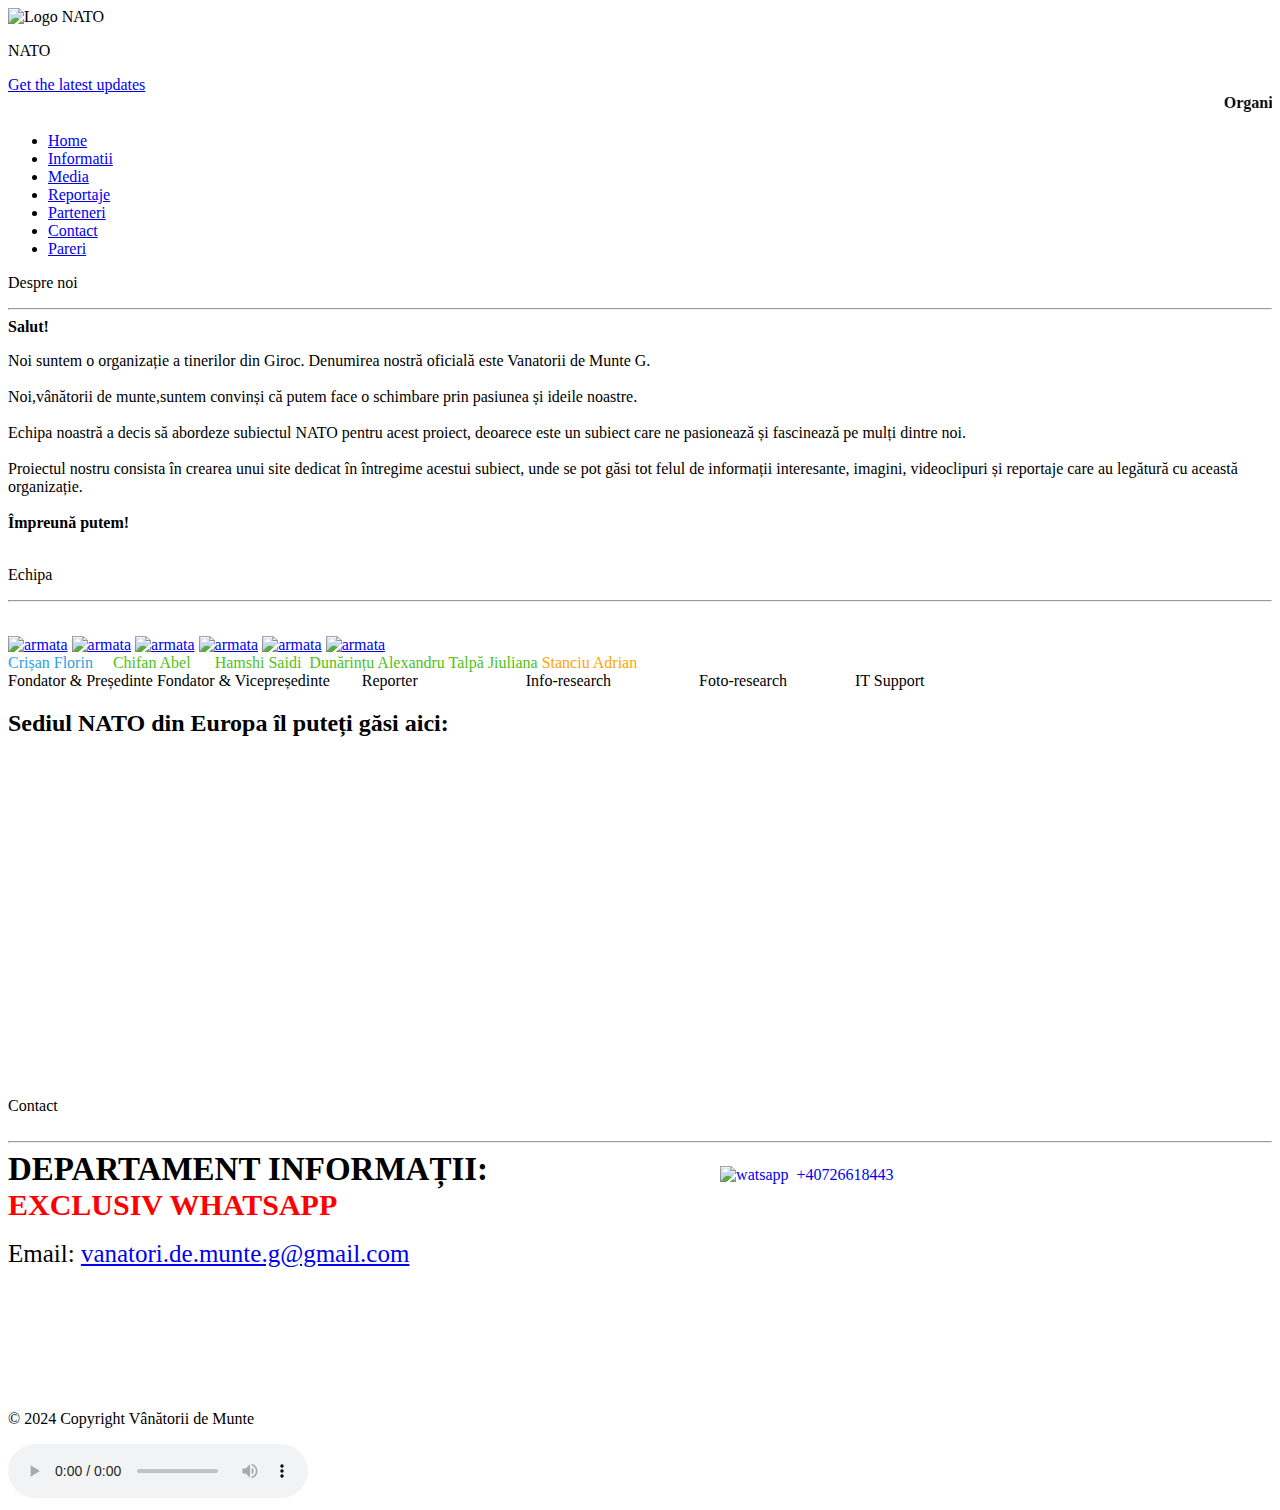
==== contact.html @ 2887d3a4 "Update contact.html" ====
<!DOCTYPE html>
<html lang="en">
<head>
    <meta charset="UTF-8">
    <meta http-equiv="X-UA-Compatible" content="IE=edge">
    <meta name="viewport" content="width=device-width, initial-scale=1.0">
    <title>N.A.T.O | Contact</title>
    <link rel="stylesheet" href="style.css">
</head>
<body>
  <div class="header">
    <img src="logo.png" alt="Logo NATO" width="200" height="200">
    <div clas="header-right"><p class="NATO"> NATO</p></div>
    <div class="subscribe-container">
      <a href="https://www.nato.int/cps/en/natohq/e-mail_distribution.htm" class="subscribe-btn"><i class="newsletter-icon--mail"></i>Get the latest updates<i class="newsletter-icon--arrow"></i></a>
  </div>
  </div>
  <div class="ribon"><marquee><b>Organizația Tratatului Atlanticului de Nord, numită și Alianța Atlanticului de Nord, este o alianță militară interguvernamentală între 28 de țări europene și 2 țări din America de Nord. Organizația pune în aplicare Tratatul Atlanticului de Nord, semnat la 4 aprilie 1949.</b></marquee>
    <div id="menu">
      <ul>
           <li><a href="index.html">Home</a></li>
           <li><a href="informatii.html">Informatii</a></li>
           <li><a href="media.html">Media</a></li>
           <li><a href="reportaje.html">Reportaje</a></li>
           <li><a href="parteneri.html">Parteneri</a></li>
           <li><a href="contact.html"class="active">Contact</a></li>
           <li><a href="pareri.html">Pareri</a></li>
      </ul>
 </div>
  </div>
  <div class="desprenoi">
        <p class="titlu">Despre noi</p>
      <hr>
      <span class="subtitlu"><b>Salut!</b>
        <p> 
          Noi suntem o organizație a tinerilor din Giroc. Denumirea nostră oficială este Vanatorii de Munte G. <br>
          <br>
          Noi,vânătorii de munte,suntem convinși că putem face o schimbare prin pasiunea și ideile noastre. <br>
          <br>
          Echipa noastră a decis să abordeze subiectul NATO pentru acest proiect, deoarece este un subiect care ne pasionează și fascinează pe mulți dintre noi. <br>
          <br>
          Proiectul nostru consista în crearea unui site dedicat în întregime acestui subiect, unde se pot găsi tot felul de informații interesante, imagini, videoclipuri și reportaje  care au legătură cu această organizație. <br>
          <br>
          <b>Împreună putem!</b>
          <br>
          <br>
          <p id="echipa">Echipa</p>
        <hr>
        </p>
        ​</span>
      </div>
      <div class="membri-out">
        <div class="membri-in">
          <a href="https://www.facebook.com/florin.crisan.775"><img src="membri/Florin.png" alt="armata" class="parteneri" /></a>
          <a href="https://www.facebook.com/profile.php?id=100070290761489"><img src="membri/Abel.png" alt="armata" class="parteneri" /></a>
          <a href="https://www.facebook.com/profile.php?id=100008501324079"><img src="membri/Moha.png" alt="armata" class="parteneri" /></a>
          <a href="https://www.facebook.com/alexandru.dunarintu.37"><img src="membri/Alex.png" alt="armata" class="parteneri" /></a>
          <a href="https://www.facebook.com/JiulianaT"><img src="membri/Jiuli.png" alt="armata" class="parteneri" /></a>
          <a href="https://www.facebook.com/stanciu555"><img src="membri/Adrian.png" alt="armata" class="parteneri" /></a>
      </div>
      </div>
      <div class="numele-out">
        <div class="numele-in">
          <span style="color: #2e9fe7;">Crișan Florin</span>
          <span style="color: #50c120;">&nbsp;&nbsp;&nbsp;&nbsp;Chifan Abel</span>
          <span style="color: #50c120;">&nbsp;&nbsp;&nbsp;&nbsp;&nbsp;Hamshi Saidi</span>
          <span style="color: #50c120;">&nbsp;Dunărințu Alexandru</span>
          <span style="color: #50c120;">Talpă Jiuliana</span>
          <span style="color: orange;">Stanciu Adrian</span>
        </div></div>
        <div class="functie-out">
          <div class="functie-in">
          <span>Fondator & Președinte</span> 
          <span>Fondator & Vicepreședinte</span>
          <span>&nbsp;&nbsp;&nbsp;&nbsp;&nbsp;&nbsp;&nbsp;Reporter</span>
          <span>&nbsp;&nbsp;&nbsp;&nbsp;&nbsp;&nbsp;&nbsp;&nbsp;&nbsp;&nbsp;&nbsp;&nbsp;&nbsp;&nbsp;&nbsp;&nbsp;&nbsp;&nbsp;&nbsp;&nbsp;&nbsp;&nbsp;&nbsp;&nbsp;&nbsp;&nbsp;Info-research</span>
          <span>&nbsp;&nbsp;&nbsp;&nbsp;&nbsp;&nbsp;&nbsp;&nbsp;&nbsp;&nbsp;&nbsp;&nbsp;&nbsp;&nbsp;&nbsp;&nbsp;&nbsp;&nbsp;&nbsp;&nbsp;&nbsp;Foto-research</span>
          <span>&nbsp;&nbsp;&nbsp;&nbsp;&nbsp;&nbsp;&nbsp;&nbsp;&nbsp;&nbsp;&nbsp;&nbsp;&nbsp;&nbsp;&nbsp;&nbsp;IT Support</span>
          </div>
        </div>
  <div class="map">
      <p><b><h2>Sediul NATO din Europa îl puteți găsi aici:</h2></b></p>
      <iframe src="https://www.google.com/maps/embed?pb=!1m18!1m12!1m3!1d137598.93654137387!2d4.420986482294931!3d50.81168134161226!2m3!1f0!2f0!3f0!3m2!1i1024!2i768!4f13.1!3m3!1m2!1s0x47c3dcce283383a7%3A0x1d0c34c474f76f35!2sNATO%20Headquarters!5e0!3m2!1sen!2sro!4v1633268270301!5m2!1sen!2sro" width="800" height="300" style="border:0;" allowfullscreen="" loading="lazy"></iframe>
  </div>
  <br>
  <br>
  <div class="contact-out">
    <div class="contact-in">
      <span>Contact</span>
      <br>
      <br>
      <hr>
      <span style= "font-size: 33px;"><b>DEPARTAMENT INFORMAȚII:</b></span> 
      <span>&nbsp;&nbsp;&nbsp;&nbsp;&nbsp;&nbsp;&nbsp;&nbsp;&nbsp;&nbsp;&nbsp;&nbsp;&nbsp;&nbsp;&nbsp;&nbsp;&nbsp;&nbsp;&nbsp;&nbsp;&nbsp;&nbsp;&nbsp;&nbsp;&nbsp;&nbsp;&nbsp;&nbsp;&nbsp;&nbsp;&nbsp;&nbsp;&nbsp;&nbsp;&nbsp;&nbsp;&nbsp;&nbsp;&nbsp;&nbsp;&nbsp;&nbsp;&nbsp;&nbsp;&nbsp;&nbsp;&nbsp;&nbsp;&nbsp;&nbsp;&nbsp;&nbsp;&nbsp;&nbsp;&nbsp;&nbsp;&nbsp;<a href="https://wa.me/+40726618443" style="text-decoration: none;"><img src="watsapp.png" alt= "watsapp" style="width: 35px; height: 35px;">&nbsp;&nbsp;+40726618443</a></span>
      <br>
      <span style= "color: red; font-size: 30px;"><b>EXCLUSIV WHATSAPP</b></span><br>
      <br>
      <span style= "font-size: 25px;">Email: 
      <a href="mailto:vanatori.de.munte.g@gmail.com?subject=Intrebari pentru Vanatorii de Munte G!&body=Buna ziua!">vanatori.de.munte.g@gmail.com</a></span>
      <br>
      <br>
      <br>
      <br>
      <br>
      <br>
    </div>
  </div> <br><br>
  <div class="copcontact"><p>&copy; 2024 Copyright Vânătorii de Munte</p></div>
</body>
<audio controls autoplay id="myaudiocontact">
  <source src="sunete.mp3" type="audio/mpeg">
</audio>

<script>
  var audio = document.getElementById("myaudiocontact");
  audio.volume = 0.1;
</script>
</html>
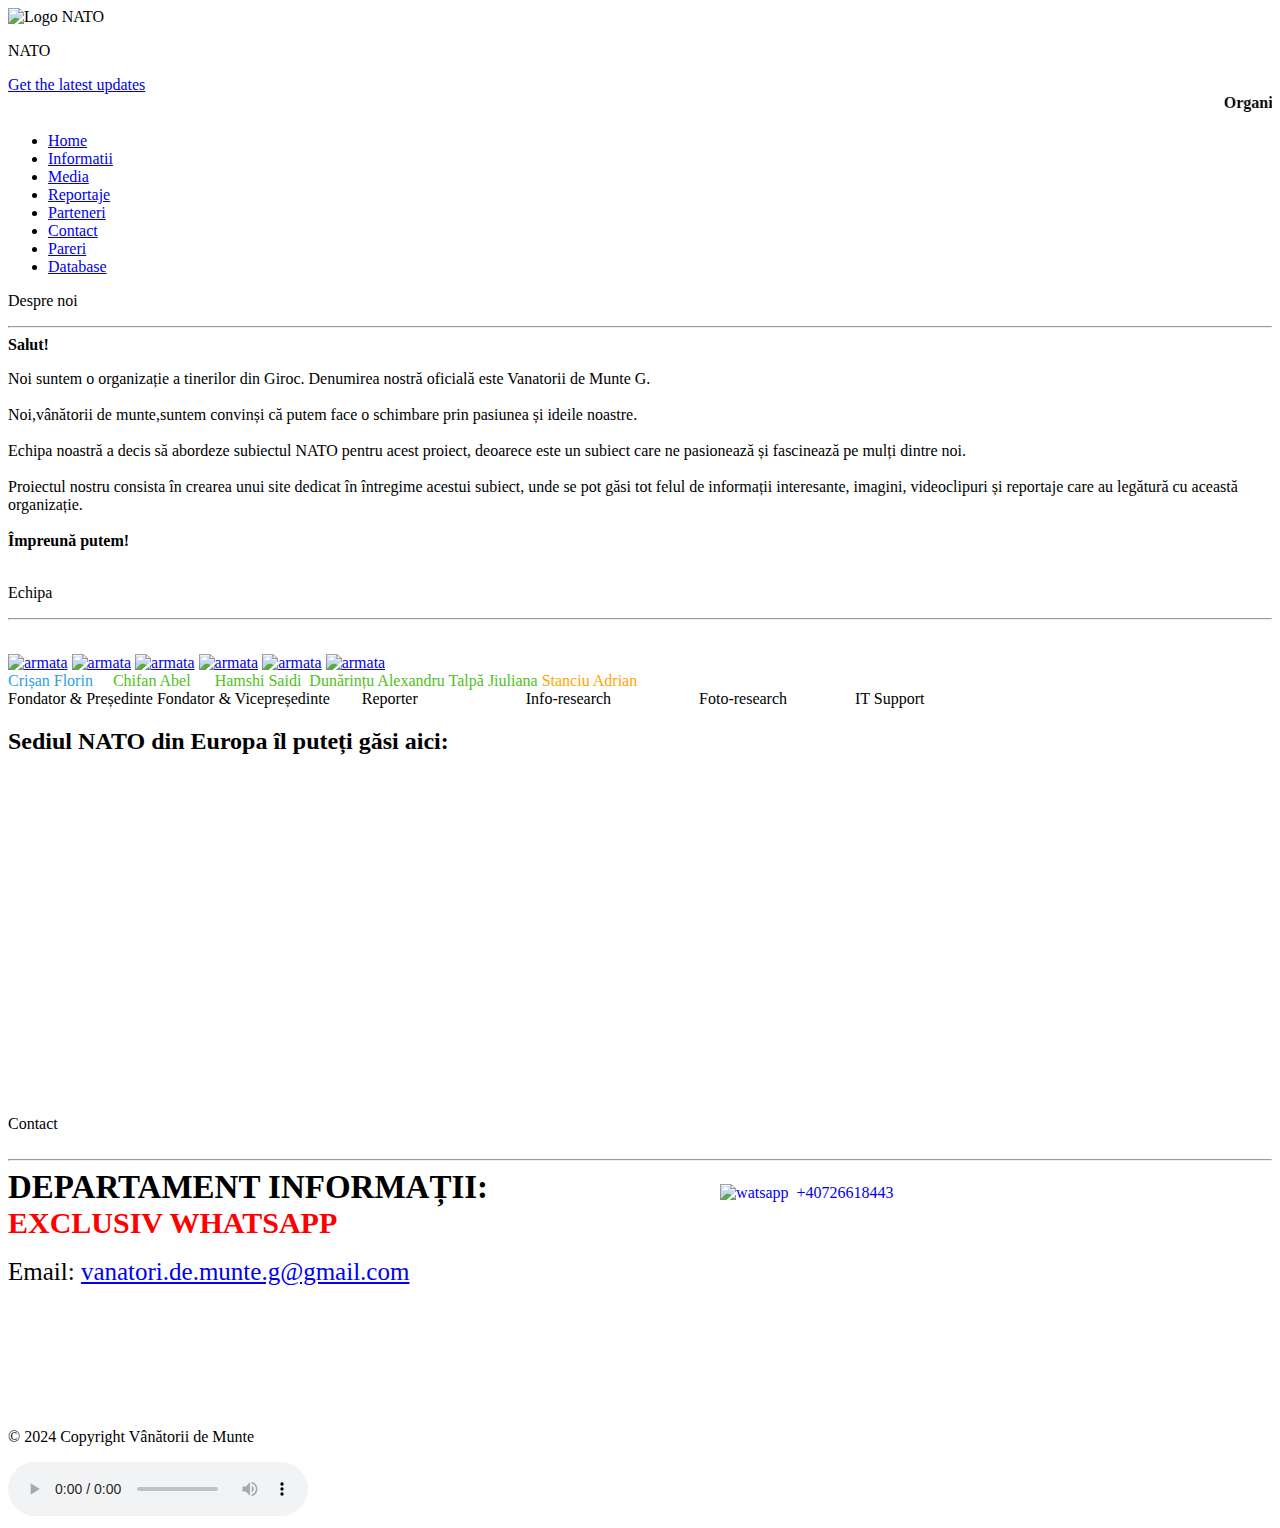
==== commit ab413505: "actualizare meniu" ====
--- a/contact.html
+++ b/contact.html
@@ -25,6 +25,7 @@
            <li><a href="parteneri.html">Parteneri</a></li>
            <li><a href="contact.html"class="active">Contact</a></li>
            <li><a href="pareri.html">Pareri</a></li>
+           <li><a href="database.html">Database</a></li>        
       </ul>
  </div>
   </div>
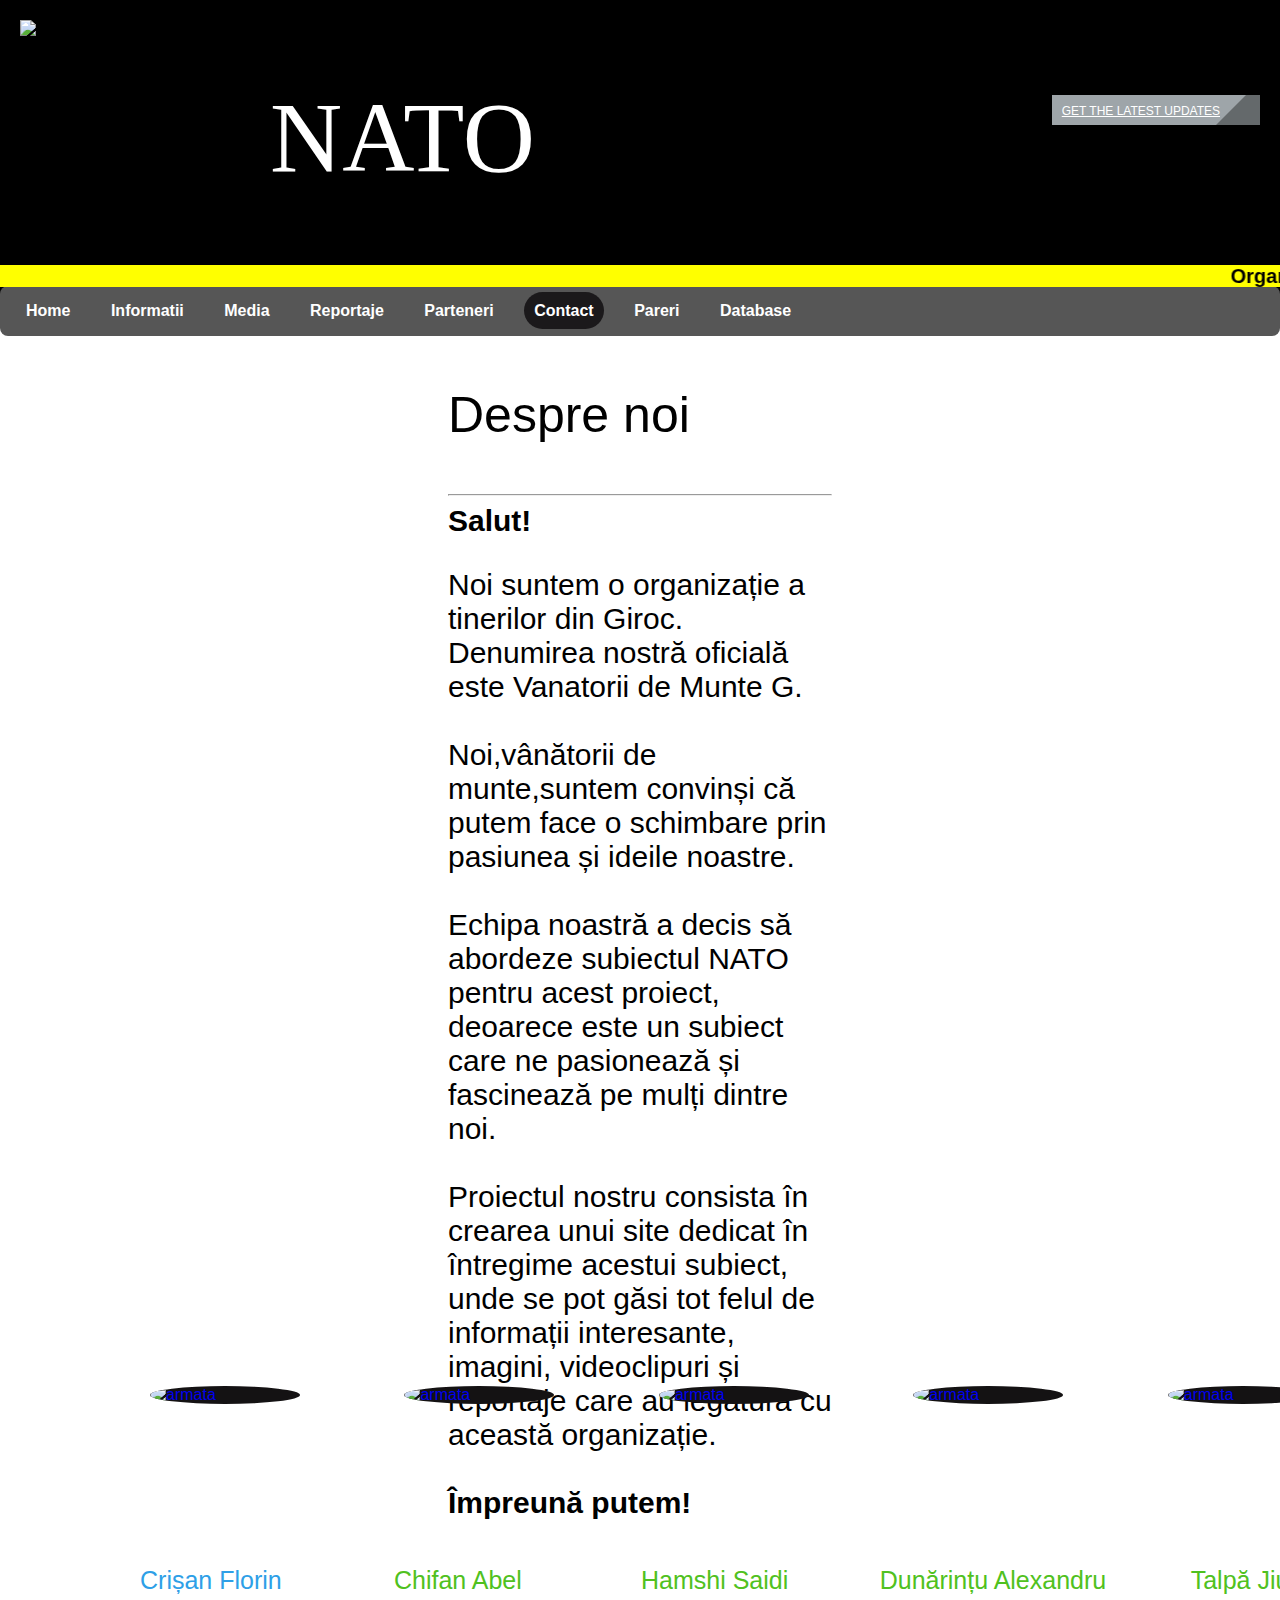
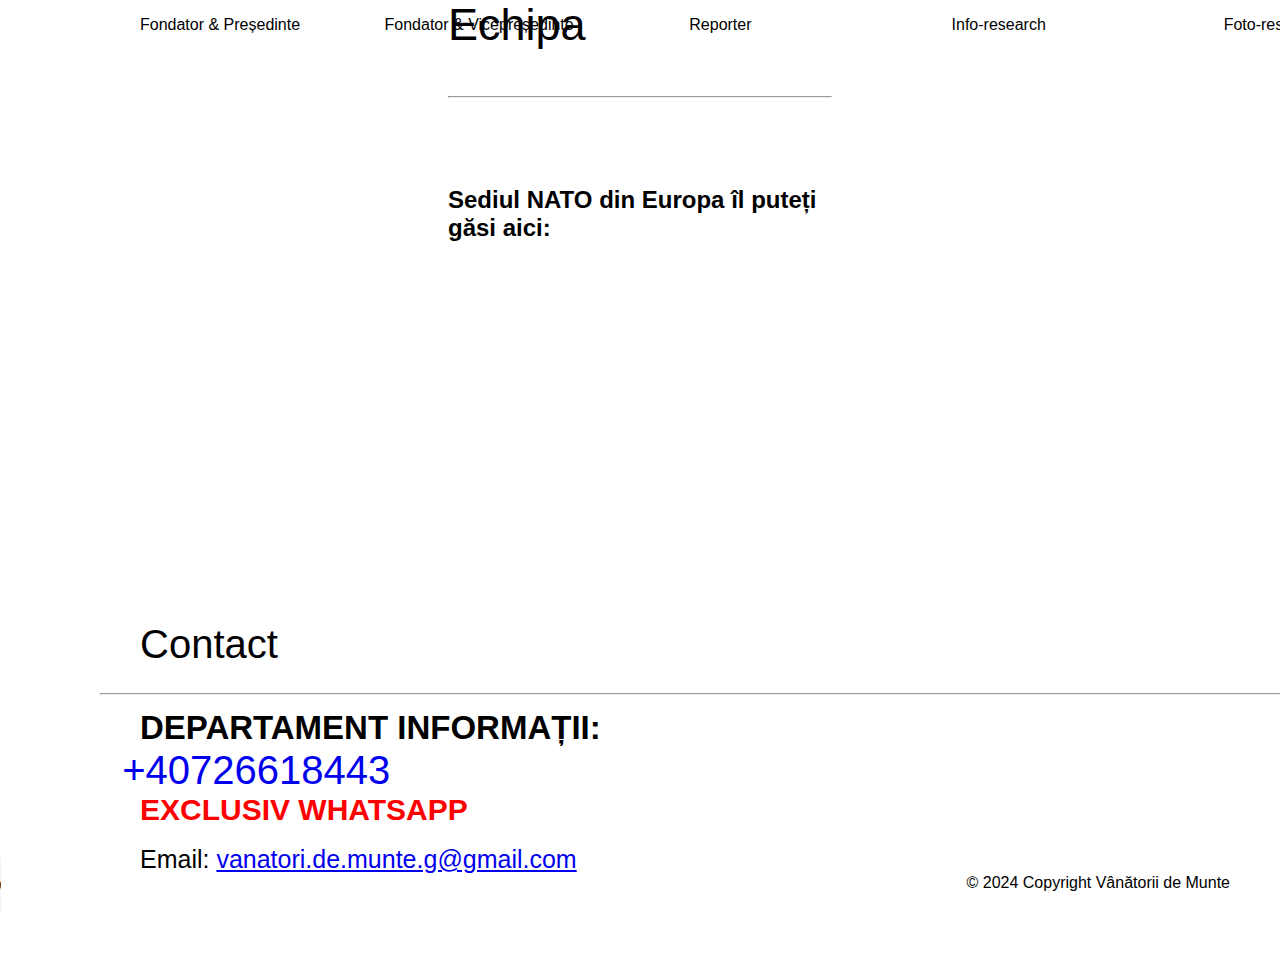
==== commit 9079829a: "Update contact.html" ====
--- a/contact.html
+++ b/contact.html
@@ -97,7 +97,7 @@
       <span style= "color: red; font-size: 30px;"><b>EXCLUSIV WHATSAPP</b></span><br>
       <br>
       <span style= "font-size: 25px;">Email: 
-      <a href="mailto:vanatori.de.munte.g@gmail.com?subject=Intrebari pentru Vanatorii de Munte G!&body=Buna ziua!">vanatori.de.munte.g@gmail.com</a></span>
+      <a href="mailto:crisanflorin798@gmail.com?subject=Intrebari pentru Vanatorii de Munte G!&body=Buna ziua!">vanatori.de.munte.g@gmail.com</a></span>
       <br>
       <br>
       <br>
--- a/style.css
+++ b/style.css
@@ -0,0 +1,594 @@
+body {
+  background-color: white;
+    margin: 0;
+    font-family: Arial, Helvetica, sans-serif;
+}
+
+.header{
+  overflow: hidden;
+  padding: 20px;
+  background-image: url("natto.png");
+  background-repeat: no-repeat, repeat;
+  background-position: center;
+  background-size: 300px;
+  background-color: black;
+}
+
+.header-right{
+  float: right;
+}
+
+.header img{
+  float: left;
+  margin-right: 50px;
+}
+
+marquee {
+    background-color: yellow;
+    color: black;
+    font-family: Arial, Helvetica, sans-serif;
+    font-size: 20px;
+    height: 22px;
+}
+
+.NATO {
+    margin-top: 60px;
+    color: white;
+    font-family: '18 ARMY Regular';
+    font-size: 100px;
+    /* text-align: left; */
+    /* padding-left: 100px; */
+  }
+
+  .subscribe-container {
+    float: right;
+    width: auto;
+    margin-top: -200px;
+    margin-left: 150px;
+}
+
+.subscribe-btn:link {
+    color: #fff;
+    transition: none;
+}
+
+
+.subscribe-btn {
+    position: relative;
+    display: inline-block;
+    padding: 0 40px 0 10px;
+    background-color: #9EA5A9;
+    text-transform: uppercase;
+    white-space: nowrap;
+    height: 30px;
+    line-height: 32px;
+    font-family: 'Old Standard TT', sans-serif;
+    font-weight: 300;
+    font-size: 12px;
+    color: #fff;
+}
+
+.subscribe-btn::after {
+    content: '';
+    position: absolute;
+    top: 0;
+    right: 0;
+    width: 14px;
+    border-style: solid;
+    border-color: #64696B #64696B #64696B transparent;
+    border-width: 0 0 30px 30px;
+}
+
+.ribon{
+  margin-top: -50px;
+}
+
+#menu {
+  margin: 0;
+  width: auto;
+  background-color: #565656;
+  font-size: 16px;
+  font-family: Tahoma, Geneva, sans-serif;
+  font-weight: bold;
+  text-align: left;
+  padding: 8px;
+  border-radius: 8px;
+  -webkit-border-radius: 8px;
+  -moz-border-radius: 8px;
+  -o-border-radius: 8px;
+  margin-top: -5px;
+}
+
+#menu ul {
+  margin: 0;
+  padding: 8px 0;
+  list-style: none;
+  height: auto;
+}
+
+#menu li {
+  display: inline;
+  padding: 8px;
+}
+
+#menu a {
+  color: #FFF;
+  padding: 10px;
+  text-decoration: none;
+}
+
+#menu a:hover {
+  background-color: #1B191B;
+  color: #FFF;
+  border-radius: 20px;
+  -webkit-border-radius: 20px;
+  -moz-border-radius: 20px;
+  -o-border-radius: 20px;
+}
+
+#menu li .active {
+  background-color: #1B191B;
+  color: #FFF;
+  border-radius: 20px;
+  -webkit-border-radius: 20px;
+  -moz-border-radius: 20px;
+  -o-border-radius: 20px;
+}
+
+@font-face {
+  font-family: '18 ARMY Regular';
+  font-style: normal;
+  font-weight: normal;
+  src: local('18 ARMY Regular'), url('fonts/18 ARMY.woff') format('woff');
+  }
+
+  .video{
+    padding: 35px;
+    display: inline-block;
+  }
+
+  .video2{
+    padding: 35px;
+    display: inline-block;
+  }
+
+  .video3{
+    padding: 35px;
+    display: inline-block;
+  }
+
+  .video4{
+    padding: 35px;
+    display: inline-block;
+  }
+
+  .video5{
+    padding: 35px;
+    display: inline-block;
+  }
+  
+  .video6{
+    padding: 35px;
+    display: inline-block;
+  }
+
+  .video7{
+    padding: 35px;
+    display: inline-block;
+  }
+
+  .video8{
+    padding: 35px;
+    display: inline-block;
+  }
+
+  .video9{
+    padding: 35px;
+    display: inline-block;
+  }
+
+  .video10{
+    padding: 35px;
+    display: inline-block;
+  }
+
+  .video11{
+    padding: 35px;
+    display: inline-block;
+  }
+
+  .video12{
+    padding: 35px;
+    display: inline-block;
+  }
+
+  .video13{
+    padding: 35px;
+    display: inline-block;
+  }
+
+  .video14{
+    padding: 35px;
+    display: inline-block;
+  }
+
+  .video15{
+    padding: 35px;
+    display: inline-block;
+  }
+
+  .video16{
+    padding: 35px;
+    display: inline-block;
+  }
+
+  .images
+{
+  display: inline-block;
+  width: 600px;
+  height: 400px;
+  padding: 10px;
+  margin-left: 10px;
+}
+
+#content
+{
+ display: block;
+ margin: 0px;
+ padding: 0px;
+ position: relative;
+ top: 90px;
+ height: auto;
+ max-width: auto;
+ overflow-y: hidden;
+ overflow-x:auto;
+}
+
+  .portret{
+    display: inline-block;
+    width: 400px;
+    height: 500px;
+    padding: 30px;
+    margin-left: 30px;
+  }
+
+  h1{
+    text-align: center;
+  }
+
+  .map{
+    height: 400px;
+    width: 30%;
+    margin: 0 auto;
+    display: block;
+  }
+
+  .titlu{
+    font-size: 50px;
+    font-family: sans-serif;
+  }
+
+  .desprenoi{
+    height: 350px;
+    width: 30%;
+    margin: 0 auto;
+    display: block;
+  }
+
+  .subtitlu{
+    font-size: 30px;
+  }
+
+  .parteneri{
+     border-radius: 50%;
+     width: 150px;
+     border: 20px;
+     display: inline-block;
+     background-color: #141213;
+     margin: 50px;
+  }
+
+  .parteneri img{
+    margin-left: 10px;
+    margin-right: 10px;
+  }
+
+  #echipa{
+    font-size: 45px;
+  }
+
+  .membri-out{
+    height: 230px;
+    width: 1800px;
+    margin: 0 auto;
+    margin-top: 600px;
+  }
+
+  .membri-in{
+    height: 200px;
+    width: 1600px;
+    margin: 0 auto;
+  }
+
+  .numele-out{
+    height: 50px;
+    width: 1800px;
+    margin: 0 auto;
+  }
+
+  .numele-in{
+    height: 50px;
+    width: 1600px;
+    margin: 0 auto;
+  }
+
+  .numele-in span{
+    margin: 40px;
+    font-size: 25px;
+  }
+
+  .functie-out{
+    height: 150px;
+    width: 1800px;
+    margin: 0 auto;
+  }
+
+  .functie-in{
+    height: 50px;
+    width: 1600px;
+    margin: 0 auto;
+  }
+
+  .functie-in span{
+    margin: 40px;
+    font-size: 16px;
+  }
+
+  .contact-out{
+    height: 200px;
+    width: 1800px;
+    margin: 0 auto;
+  }
+
+  .contact-in{
+    height: 50px;
+    width: 1600px;
+    margin: 0 auto;
+  }
+
+  .contact-in span{
+    margin: 40px;
+    font-size: 40px;
+  }
+
+  .parteneri-out{
+    height: 900px;
+    width: 1800px;
+    margin: 0 auto;
+  }
+
+  .parteneri-in{
+    height: 600px;
+    width: 1200px;
+    display: block;
+  }
+
+  .fundal-out{
+    background-image: url("armyback.jpg");
+    height: 1300px;
+    width: 100%;
+    background-repeat: no-repeat;
+    background-size: cover;
+  }
+
+  #myaudioindex{
+    margin-top: -60px;
+    position: absolute;
+  }
+
+  #myaudiopareri{
+    margin-top: -60px;
+    position: absolute;
+  }
+
+  .fundal-in span{
+    font-size: 30px;
+    font-family: sans-serif;
+    font-weight: 700;
+    color: blanchedalmond;
+  }
+
+  .cop{
+    text-align: right;
+    color: black;
+    position: absolute;
+    margin-top: -50px;
+    width: 100%;
+    height: 50px;
+    margin-left: -50px;
+  }
+
+  .copcontact{
+    text-align: right;
+    color: black;
+    position: absolute;
+    margin-bottom: 50px;
+    width: 100%;
+    height: 50px;
+    margin-left: -50px;
+  }
+
+   .pareri-out{
+     white-space: nowrap;
+     width: 100%;
+     height: 800px;
+   }
+
+   .formular{
+     display: inline-block;
+     width: 50%;
+     height: 700px;
+   }
+
+   .pool{
+    display: inline-block;
+    width: 50%;
+    height: 700px;
+    margin-top: 80px;
+    position: absolute;
+  }
+
+  /* .scurtatura{
+    background: transparent;
+    overflow: visible;
+} */
+.scurtatura a{
+    float: right;
+    color: black;
+    text-align: left;
+    padding: 14px 25px;
+    text-decoration: none;
+    font-size: 23px;
+}
+
+.scurtatura a:hover{
+    background-color:black;
+    color: white;
+    opacity: 75%;
+}
+
+.scurtatura a:active {
+    background-color: white;
+    color: black;
+}
+
+.continut-out{
+  width: 2000px;
+  height: 12950px;
+  margin: 0 auto;
+}
+
+.continut-in{
+  width: 1200px;
+  height: 2000px;
+  margin: 0 auto;
+}
+
+  #Introducere{
+    font-size: 30px;
+    font-weight: bold;
+    font-family: Arial, Helvetica, sans-serif;
+  }
+
+  #Introducere-in{
+    font-size: 20px;
+    font-family: Arial, Helvetica, sans-serif;
+    text-align: justify;
+  }
+
+  #Istoric{
+    font-size: 30px;
+    font-weight: bold;
+    font-family: Arial, Helvetica, sans-serif;
+  }
+
+  #Istoric-in{
+    font-size: 20px;
+    font-family: Arial, Helvetica, sans-serif;
+    text-align: justify;
+  }
+
+  #Rolul_NATO{
+    font-size: 30px;
+    font-weight: bold;
+    font-family: Arial, Helvetica, sans-serif;
+  }
+
+  #Rolul_NATO-in{
+    font-size: 20px;
+    font-family: Arial, Helvetica, sans-serif;
+    text-align: justify;
+  }
+
+  #Principii{
+    font-size: 30px;
+    font-weight: bold;
+    font-family: Arial, Helvetica, sans-serif;
+  }
+
+  #Principii-in{
+    font-size: 20px;
+    font-family: Arial, Helvetica, sans-serif;
+    text-align: justify;
+  }
+  
+  #Romania{
+    font-size: 30px;
+    font-weight: bold;
+    font-family: Arial, Helvetica, sans-serif;
+  }
+
+  #Romania-in{
+    font-size: 20px;
+    font-family: Arial, Helvetica, sans-serif;
+    text-align: justify;
+  }
+
+  #Istorisiri{
+    font-size: 30px;
+    font-weight: bold;
+    font-family: Arial, Helvetica, sans-serif;
+  }
+
+  #Istorisiri-in{
+    font-size: 20px;
+    font-family: Arial, Helvetica, sans-serif;
+    text-align: justify;
+  }
+
+  #Sursa{
+    font-size: 30px;
+    font-weight: bold;
+    font-family: Arial, Helvetica, sans-serif;
+  }
+
+  #Sursa-in{
+    font-size: 20px;
+    font-family: Arial, Helvetica, sans-serif;
+    text-align: justify;
+  }
+
+  .download a{
+    text-decoration: none;
+    color: #141213;
+  }
+
+   /* Add custom styles for the search bar */
+   .search-container {
+    display: flex;
+    align-items: center;
+  }
+
+  input[type=text] {
+    width: 400px;
+    padding: 10px;
+    border: 5px solid #555; /* Border color */
+    border-radius: 5px; /* Rounded corners */
+    box-sizing: border-box; /* Make sure padding and width are included in the total width */
+    font-size: 16px; /* Increase font size */
+  }
+
+  button[type=submit] {
+    padding: 10px;
+    background-color: #4CAF50; /* Green background */
+    color: white; /* White text */
+    border: 1px solid #555; /* Border color */
+    border-radius: 5px; /* Rounded corners */
+    box-sizing: border-box; /* Make sure padding and width are included in the total width */
+    margin-left: 10px; /* Add some spacing between the input and button */
+    cursor: pointer; /* Add a pointer cursor on hover */
+  }
+
+  button[type=submit]:hover {
+    background-color: #45a049; /* Darker green on hover */
+  }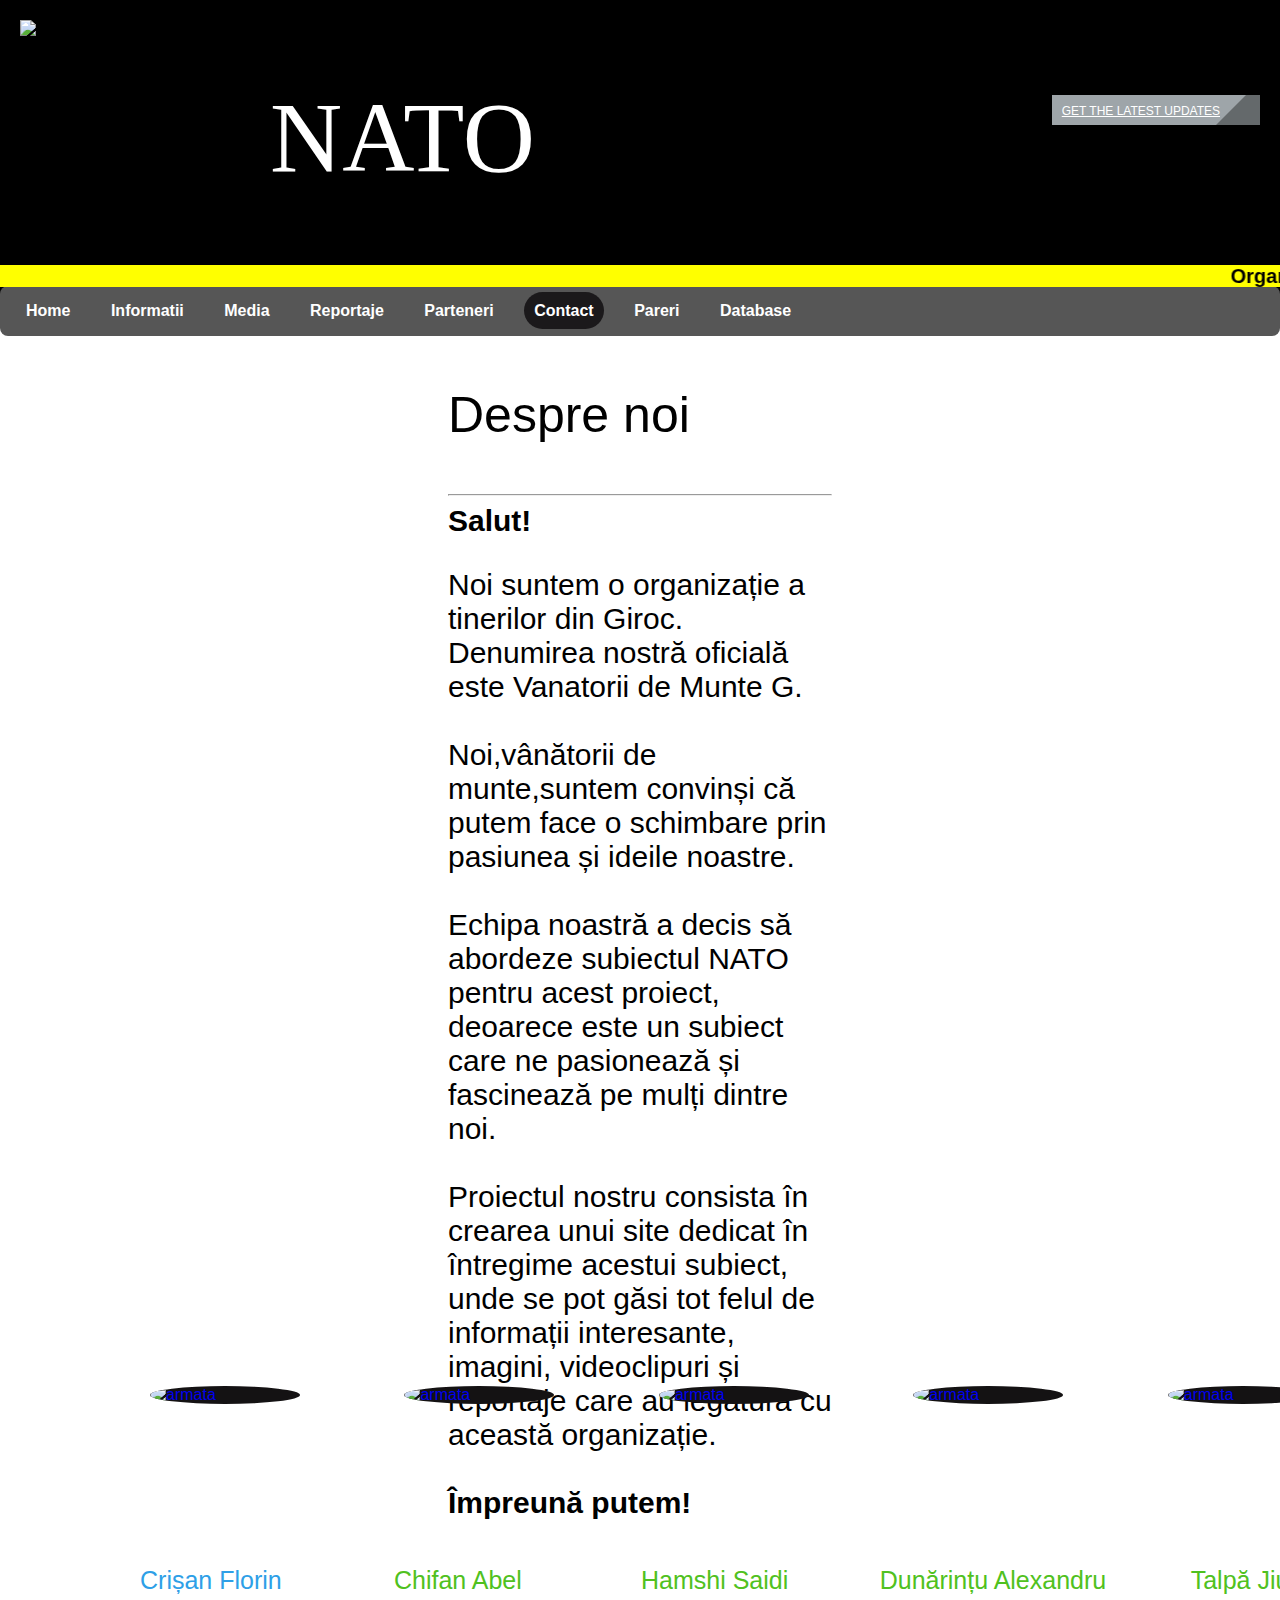
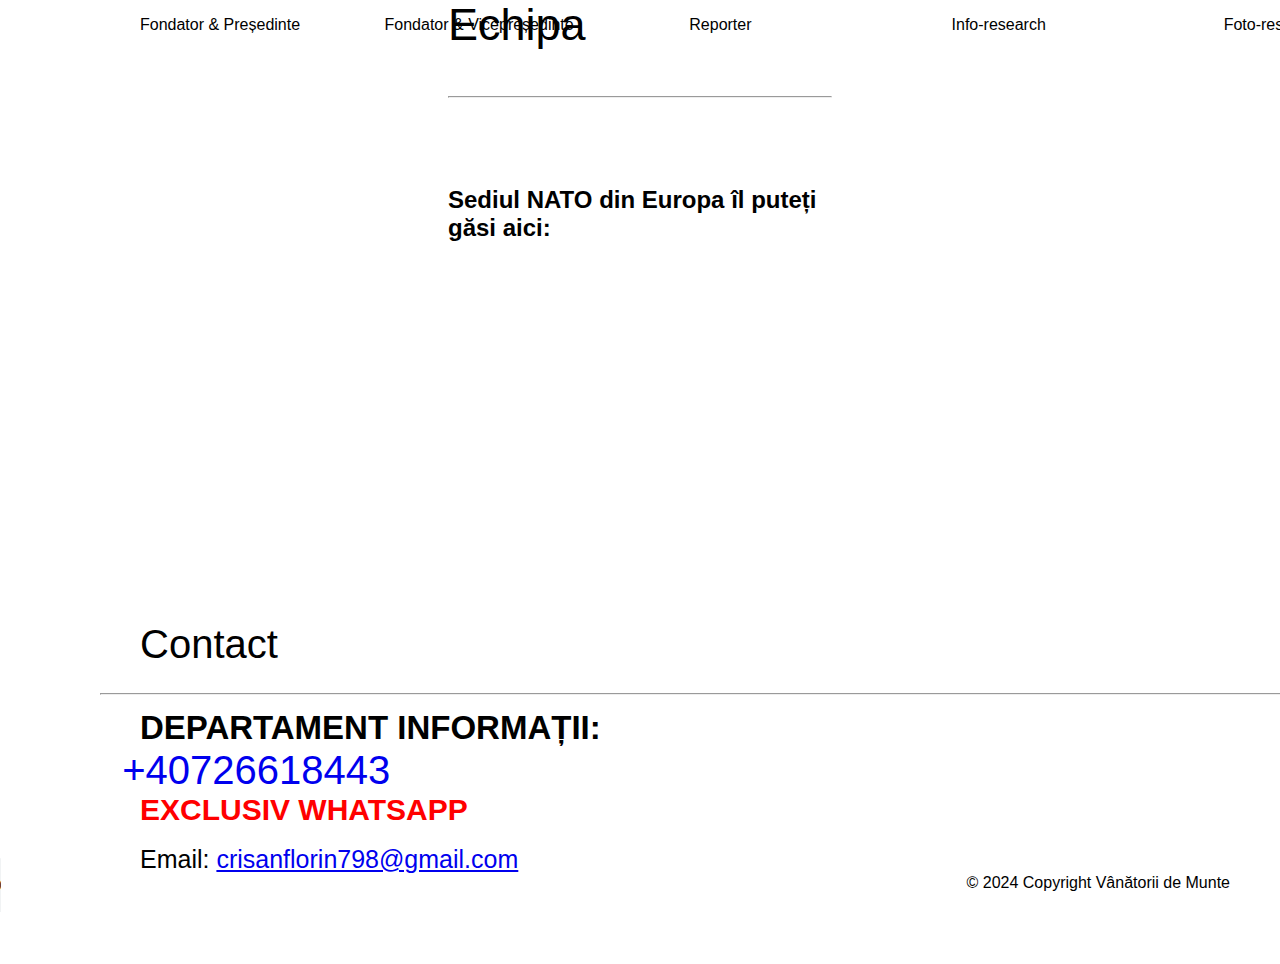
==== commit dcc19db6: "Update contact.html" ====
--- a/contact.html
+++ b/contact.html
@@ -97,7 +97,7 @@
       <span style= "color: red; font-size: 30px;"><b>EXCLUSIV WHATSAPP</b></span><br>
       <br>
       <span style= "font-size: 25px;">Email: 
-      <a href="mailto:crisanflorin798@gmail.com?subject=Intrebari pentru Vanatorii de Munte G!&body=Buna ziua!">vanatori.de.munte.g@gmail.com</a></span>
+      <a href="mailto:crisanflorin798@gmail.com?subject=Intrebari pentru Vanatorii de Munte G!&body=Buna ziua!">crisanflorin798@gmail.com</a></span>
       <br>
       <br>
       <br>
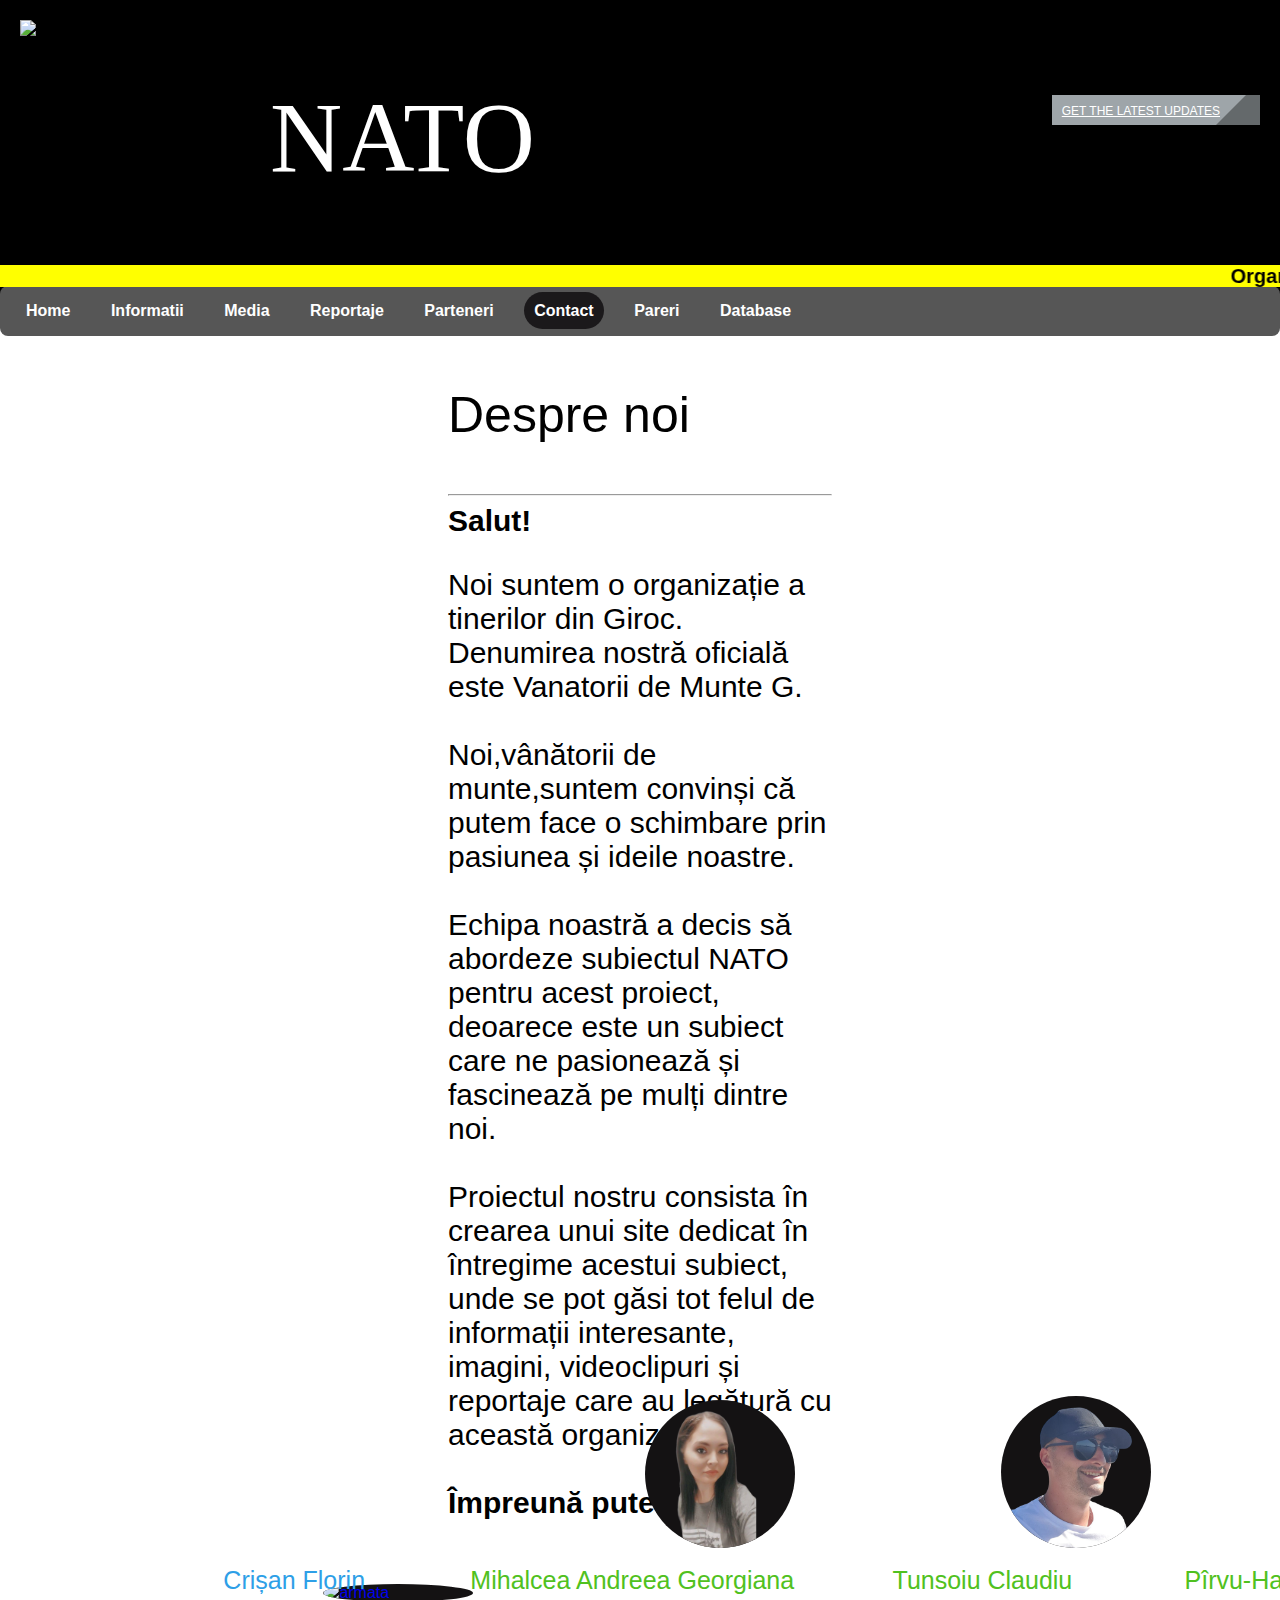
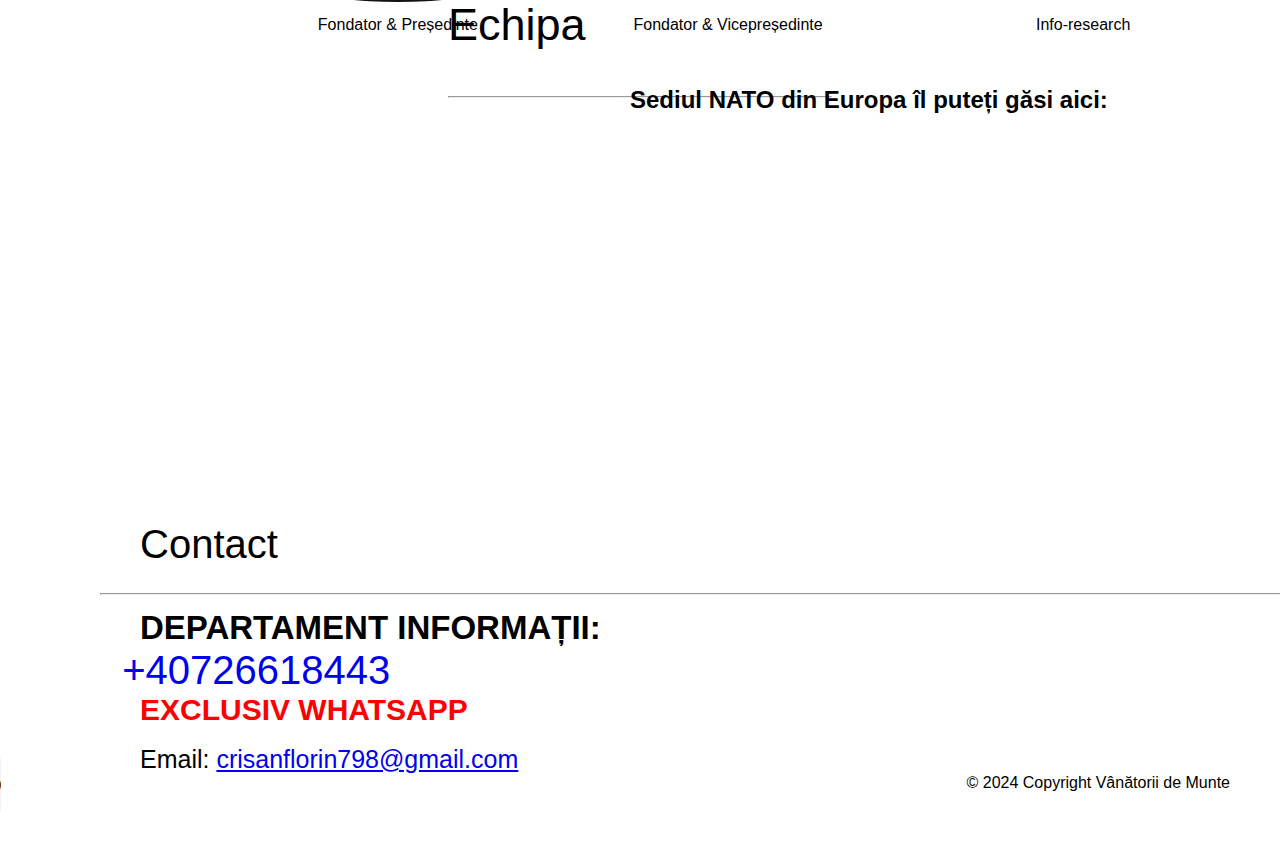
==== commit b3d4d4f4: "contact modificat" ====
--- a/contact.html
+++ b/contact.html
@@ -52,32 +52,25 @@
       </div>
       <div class="membri-out">
         <div class="membri-in">
-          <a href="https://www.facebook.com/florin.crisan.775"><img src="membri/Florin.png" alt="armata" class="parteneri" /></a>
-          <a href="https://www.facebook.com/profile.php?id=100070290761489"><img src="membri/Abel.png" alt="armata" class="parteneri" /></a>
-          <a href="https://www.facebook.com/profile.php?id=100008501324079"><img src="membri/Moha.png" alt="armata" class="parteneri" /></a>
-          <a href="https://www.facebook.com/alexandru.dunarintu.37"><img src="membri/Alex.png" alt="armata" class="parteneri" /></a>
-          <a href="https://www.facebook.com/JiulianaT"><img src="membri/Jiuli.png" alt="armata" class="parteneri" /></a>
-          <a href="https://www.facebook.com/stanciu555"><img src="membri/Adrian.png" alt="armata" class="parteneri" /></a>
+          &nbsp;&nbsp;&nbsp;&nbsp;&nbsp;&nbsp;&nbsp;&nbsp;&nbsp;&nbsp;&nbsp;&nbsp;&nbsp;&nbsp;&nbsp;&nbsp;&nbsp;&nbsp;&nbsp;&nbsp;&nbsp;&nbsp;&nbsp;&nbsp;&nbsp;&nbsp;&nbsp;&nbsp;&nbsp;&nbsp;&nbsp;&nbsp;&nbsp;&nbsp;&nbsp;&nbsp;&nbsp;&nbsp;&nbsp;<a href="https://www.facebook.com/florin.crisan.775"><img src="membri/Florin.png" alt="armata" class="parteneri" /></a>
+          &nbsp;&nbsp;&nbsp;&nbsp;&nbsp;&nbsp;&nbsp;&nbsp;&nbsp;&nbsp;&nbsp;&nbsp;&nbsp;&nbsp;&nbsp;<a href="https://www.facebook.com/mihalcea.georgiana.129"><img src="membri/Andreea.png" alt="armata" class="parteneri" /></a>
+          &nbsp;&nbsp;&nbsp;&nbsp;&nbsp;&nbsp;&nbsp;&nbsp;&nbsp;&nbsp;&nbsp;&nbsp;&nbsp;&nbsp;&nbsp;&nbsp;&nbsp;&nbsp;&nbsp;&nbsp;&nbsp;&nbsp;&nbsp;<a href="https://www.facebook.com/claudiu.klau.754"><img src="membri/Claudiu.png" alt="armata" class="parteneri" /></a>
+          &nbsp;&nbsp;&nbsp;&nbsp;&nbsp;&nbsp;&nbsp;&nbsp;&nbsp;&nbsp;&nbsp;&nbsp;&nbsp;&nbsp;&nbsp;&nbsp;<a href="https://www.facebook.com/joco.hartner"><img src="membri/Codrin.png" alt="armata" class="parteneri" /></a>
       </div>
       </div>
       <div class="numele-out">
         <div class="numele-in">
-          <span style="color: #2e9fe7;">Crișan Florin</span>
-          <span style="color: #50c120;">&nbsp;&nbsp;&nbsp;&nbsp;Chifan Abel</span>
-          <span style="color: #50c120;">&nbsp;&nbsp;&nbsp;&nbsp;&nbsp;Hamshi Saidi</span>
-          <span style="color: #50c120;">&nbsp;Dunărințu Alexandru</span>
-          <span style="color: #50c120;">Talpă Jiuliana</span>
-          <span style="color: orange;">Stanciu Adrian</span>
+          <span style="color: #2e9fe7;">&nbsp;&nbsp;&nbsp;&nbsp;&nbsp;&nbsp;&nbsp;&nbsp;&nbsp;&nbsp;&nbsp;&nbsp;Crișan Florin</span>
+          <span style="color: #50c120;">&nbsp;&nbsp;&nbsp;Mihalcea Andreea Georgiana</span>
+          <span style="color: #50c120;">&nbsp;&nbsp;Tunsoiu Claudiu</span>
+          <span style="color: #50c120;">&nbsp;&nbsp;&nbsp;&nbsp;Pîrvu-Hartner Codrin</span>
         </div></div>
         <div class="functie-out">
           <div class="functie-in">
-          <span>Fondator & Președinte</span> 
-          <span>Fondator & Vicepreședinte</span>
-          <span>&nbsp;&nbsp;&nbsp;&nbsp;&nbsp;&nbsp;&nbsp;Reporter</span>
-          <span>&nbsp;&nbsp;&nbsp;&nbsp;&nbsp;&nbsp;&nbsp;&nbsp;&nbsp;&nbsp;&nbsp;&nbsp;&nbsp;&nbsp;&nbsp;&nbsp;&nbsp;&nbsp;&nbsp;&nbsp;&nbsp;&nbsp;&nbsp;&nbsp;&nbsp;&nbsp;Info-research</span>
-          <span>&nbsp;&nbsp;&nbsp;&nbsp;&nbsp;&nbsp;&nbsp;&nbsp;&nbsp;&nbsp;&nbsp;&nbsp;&nbsp;&nbsp;&nbsp;&nbsp;&nbsp;&nbsp;&nbsp;&nbsp;&nbsp;Foto-research</span>
-          <span>&nbsp;&nbsp;&nbsp;&nbsp;&nbsp;&nbsp;&nbsp;&nbsp;&nbsp;&nbsp;&nbsp;&nbsp;&nbsp;&nbsp;&nbsp;&nbsp;IT Support</span>
-          </div>
+          <span>&nbsp;&nbsp;&nbsp;&nbsp;&nbsp;&nbsp;&nbsp;&nbsp;&nbsp;&nbsp;&nbsp;&nbsp;&nbsp;&nbsp;&nbsp;&nbsp;&nbsp;&nbsp;&nbsp;&nbsp;&nbsp;&nbsp;&nbsp;&nbsp;&nbsp;&nbsp;&nbsp;&nbsp;&nbsp;&nbsp;&nbsp;&nbsp;&nbsp;&nbsp;&nbsp;&nbsp;&nbsp;&nbsp;&nbsp;&nbsp;Fondator & Președinte</span> 
+          <span>&nbsp;&nbsp;&nbsp;&nbsp;&nbsp;&nbsp;&nbsp;&nbsp;&nbsp;&nbsp;&nbsp;&nbsp;&nbsp;&nbsp;&nbsp;&nbsp;Fondator & Vicepreședinte</span>
+          <span>&nbsp;&nbsp;&nbsp;&nbsp;&nbsp;&nbsp;&nbsp;&nbsp;&nbsp;&nbsp;&nbsp;&nbsp;&nbsp;&nbsp;&nbsp;&nbsp;&nbsp;&nbsp;&nbsp;&nbsp;&nbsp;&nbsp;&nbsp;&nbsp;&nbsp;&nbsp;&nbsp;&nbsp;&nbsp;Info-research</span>
+          <span>&nbsp;&nbsp;&nbsp;&nbsp;&nbsp;&nbsp;&nbsp;&nbsp;&nbsp;&nbsp;&nbsp;&nbsp;&nbsp;&nbsp;&nbsp;&nbsp;&nbsp;&nbsp;&nbsp;&nbsp;&nbsp;&nbsp;&nbsp;&nbsp;&nbsp;&nbsp;&nbsp;&nbsp;&nbsp;&nbsp;&nbsp;&nbsp;&nbsp;&nbsp;&nbsp;&nbsp;Designer</span>
         </div>
   <div class="map">
       <p><b><h2>Sediul NATO din Europa îl puteți găsi aici:</h2></b></p>
--- a/style.css
+++ b/style.css
@@ -312,13 +312,13 @@
 
   .numele-out{
     height: 50px;
-    width: 1800px;
+    width: 1600px;
     margin: 0 auto;
   }
 
   .numele-in{
     height: 50px;
-    width: 1600px;
+    width: 1400px;
     margin: 0 auto;
   }
 
@@ -563,8 +563,8 @@
     color: #141213;
   }
 
-   /* Add custom styles for the search bar */
-   .search-container {
+  .search-container {
+    padding-left: 10px;
     display: flex;
     align-items: center;
   }
@@ -572,15 +572,15 @@
   input[type=text] {
     width: 400px;
     padding: 10px;
-    border: 5px solid #555; /* Border color */
+    border: 1px solid #555; /* Border color */
     border-radius: 5px; /* Rounded corners */
     box-sizing: border-box; /* Make sure padding and width are included in the total width */
     font-size: 16px; /* Increase font size */
   }
 
   button[type=submit] {
-    padding: 10px;
-    background-color: #4CAF50; /* Green background */
+    padding: 15px; /* Increased padding for a larger button */
+    background-color: #4E4D3E; /* Camo color */
     color: white; /* White text */
     border: 1px solid #555; /* Border color */
     border-radius: 5px; /* Rounded corners */
@@ -590,5 +590,23 @@
   }
 
   button[type=submit]:hover {
-    background-color: #45a049; /* Darker green on hover */
+    background-color: #3E3D2E; /* Darker camo color on hover */
+  }
+
+  table {
+    margin-left: 200px;
+    width: 85%;
+    border-collapse: collapse;
+    margin-top: 20px;
+  }
+
+  th, td {
+    border: 1px solid #555;
+    padding: 10px;
+    text-align: left;
+  }
+
+  th {
+    background-color: #4E4D3E; /* Camo color for the header */
+    color: white;
   }